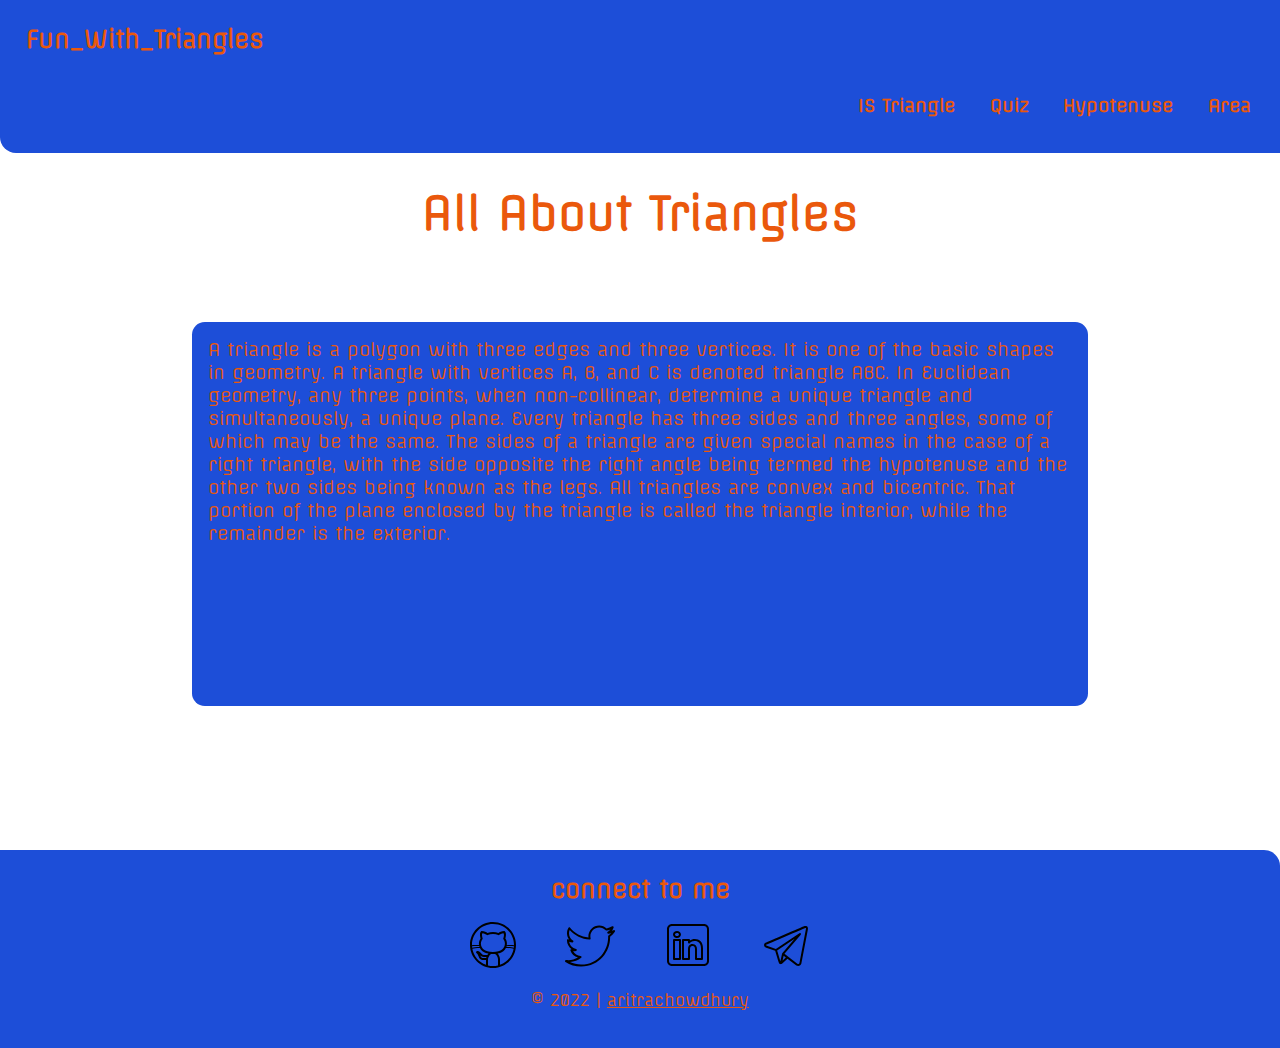
==== index.html @ ffc76db2 "quiz left" ====
<!DOCTYPE html>
<html lang="en">
<head>
  <meta charset="UTF-8">
  <meta http-equiv="X-UA-Compatible" content="IE=edge">
  <meta name="viewport" content="width=device-width, initial-scale=1.0">
  <link rel="stylesheet" href="./style.css">
  <title>Triangle Mania</title>
</head>
<body>
  <nav class="nav-bar">
    <div class ="nav-heading">
      <a class ="nav-heading" href="./index.html">Fun_With_Triangles</a>
    </div> 
    <ul class="nav-pills">
      <li class="nav-pill-items"> <a class="link" href="./IsTriangle.html" target="_blank">IS Triangle</a></li>
      <li class="nav-pill-items"> <a class="link" href="./quiz.html" target="_blank">Quiz</a></li>
      <li class="nav-pill-items"> <a class="link" href="./hypotenuse.html" target="_blank">Hypotenuse</a></li>
      <li class="nav-pill-items"> <a class="link" href="./area.html" target="_blank">Area</a></li>
    </ul>
  </nav>
  <div class="container">
    <h1 class="heading">All About Triangles</h1>
    <div class="section">
    <p class="about">A triangle is a polygon with three edges and three vertices. It is one of the basic shapes in geometry. A triangle with vertices A, B, and C is denoted triangle ABC. In Euclidean geometry, any three points, when non-collinear, determine a unique triangle and simultaneously, a unique plane. Every triangle has three sides and three angles, some of which may be the same. The sides of a triangle are given special names in the case of a right triangle, with the side opposite the right angle being termed the hypotenuse and the other two sides being known as the legs. All triangles are convex and bicentric. That portion of the plane enclosed by the triangle is called the triangle interior, while the remainder is the exterior. </p>
    </div>
  </div>

  <footer class="footer">
    <p class="footer-header">connect to me</p>
    <ul class="footer-pills">
    <li class="footer-items"><a class="footer-link" href="https://github.com/Aritra-art" target="_blank"><img src="./images/github.svg" ></a></li>
    <li class="footer-items"><a href="https://twitter.com/Raj_chowdhury10" target="_blank"><img src="./images/twitter.svg" ></a></li>
    <li class="footer-items"><a href="https://www.linkedin.com/in/aritra-chowdhury-b95a66227/" target="_blank"><img src="./images/linkedin.svg" ></a></li>
    <li class="footer-items"><a href="https://t.me/Aritra_chowdhury" target="_blank"><img src="./images/telegram.svg" ></a></li>
    </ul>
    <p class="privacy">© 2022 | <a class="name"href="https://aritraportfolio.netlify.app/" target="_blank">aritrachowdhury</a></p>
  </footer>
</body>
</html>
---- style.css ----
@import url('https://fonts.googleapis.com/css2?family=Offside&display=swap');

:root{
  --primary-color:#1d4ed8;
  --secondary-color:#ea580c;
  --error-color:#dc2626;
}

body{
  margin: 0rem;
  font-family: 'Offside', cursive;
}

.nav-bar{
  
  width: 100%;
  height: 17vh;
  background-color: var(--primary-color);
  border-bottom-left-radius: 1rem;
}
.nav-pills{
  list-style: none;
  text-align: right;
}
.nav-pill-items{
  font-size: 1.1rem;
  display:inline;
  font-weight: bold;
  padding: 0rem 0.8rem 1rem 0rem;
}
.link{
  padding: 0rem 1rem 1rem 0rem;
  color: var(--secondary-color);
  text-decoration: none;
}
.link-active{
  text-decoration: underline;
  font-size : 1.2rem
}

.nav-heading{
  text-decoration: none;
  font-size: 1.5rem;
  padding: 1.5rem;
  padding-left: 0.8rem;
  font-weight: bold;
  color: var(--secondary-color);
}

.container{
  display: flex;
  flex-direction: column;
  width: 100%;
}

.heading{
  margin: auto;
  padding-top: 2rem;
  color: var(--secondary-color);
  font-size: 2.8rem;
  padding-bottom: 1rem;
}

.name-heading{
  margin: auto;
  padding: 1rem;
  color: var(--secondary-color);
}
.heading-hypotenuse{
  margin: auto;
  padding-top: 2rem;
  color: var(--secondary-color);
  font-size: 2.6rem;
  padding-bottom: 1rem;
}

label{
  margin: auto;
  padding: 1.2rem ;
  padding-top: 2rem;
  color: var(--secondary-color);
  font-weight: bold;
  font-size: 1.4rem;
}

input{
  padding: 12px 20px;
  margin: auto;
  width: 70%;
  font-size: 1.1rem;
  border-radius: 0.8rem;
  border: 2px solid var(--primary-color);
}

input:focus{
  outline: 1px solid var(--primary-color);
}

.button{
  padding-bottom: 1rem;
  margin: auto;
  padding-top: 2rem;
}

.is-triangle{
  padding: 1rem 0.8rem;
  font-size: 1.2rem;
  font-weight: bold;
  background-color: var(--primary-color);
  color: var(--secondary-color);
  border: 2px solid var(--secondary-color);
  border-radius: 0.8rem;
}

.hypotenuse{
  padding: 1rem 0.8rem;
  font-size: 1.2rem;
  font-weight: bold;
  background-color: var(--primary-color);
  color: var(--secondary-color);
  border: 2px solid var(--secondary-color);
  border-radius: 0.8rem;
}

.area{
  padding: 1rem 0.8rem;
  font-size: 1.2rem;
  font-weight: bold;
  background-color: var(--primary-color);
  color: var(--secondary-color);
  border: 2px solid var(--secondary-color);
  border-radius: 0.8rem;
}

.clear{
  margin-left: 2rem;
  padding: 1rem 0.8rem;
  font-size: 1.2rem;
  font-weight: bold;
  background-color: whitesmoke;
  color: var(--secondary-color);
  border: 2px solid var(--secondary-color);
  border-radius: 0.8rem;
}

p{
  margin: auto;
}

.error{
  padding-top: 1.5rem;
  color: var(--error-color);
  font-style: italic;
}

.show{
  padding-top: 1.5rem;
  color: var(--secondary-color);
  font-size: 1.2rem;
  font-weight: bold;
}

.footer{
  margin-top: 9rem;
  margin-right: 3rem;
  width: 100%;
  height: 22vh;
  background-color: var(--primary-color);
  border-top-right-radius: 1rem;
}
.footer-header{
  text-align: center;
  padding: 1.5rem 0rem 0rem ;
  font-weight: bolder;
  font-size: 1.5rem;
  color: var(--secondary-color);
}

.footer-pills{
  list-style: none;
  text-align: center;
}
.footer-items{
  display: inline;
  padding: 0rem 2.6rem 0rem 0rem;
}
.privacy{
  text-align: center;
  color: var(--secondary-color);
}
.name{
  color: var(--secondary-color);
}

.about{
  padding: 1rem;
  color: var(--secondary-color);
  font-size: 1.1rem;
}
.section{
  margin: auto;
  margin-top: 4rem;
  background-color: var(--primary-color);
  height: 24rem;
  border-radius: 0.8rem;
  width: 70%;
}
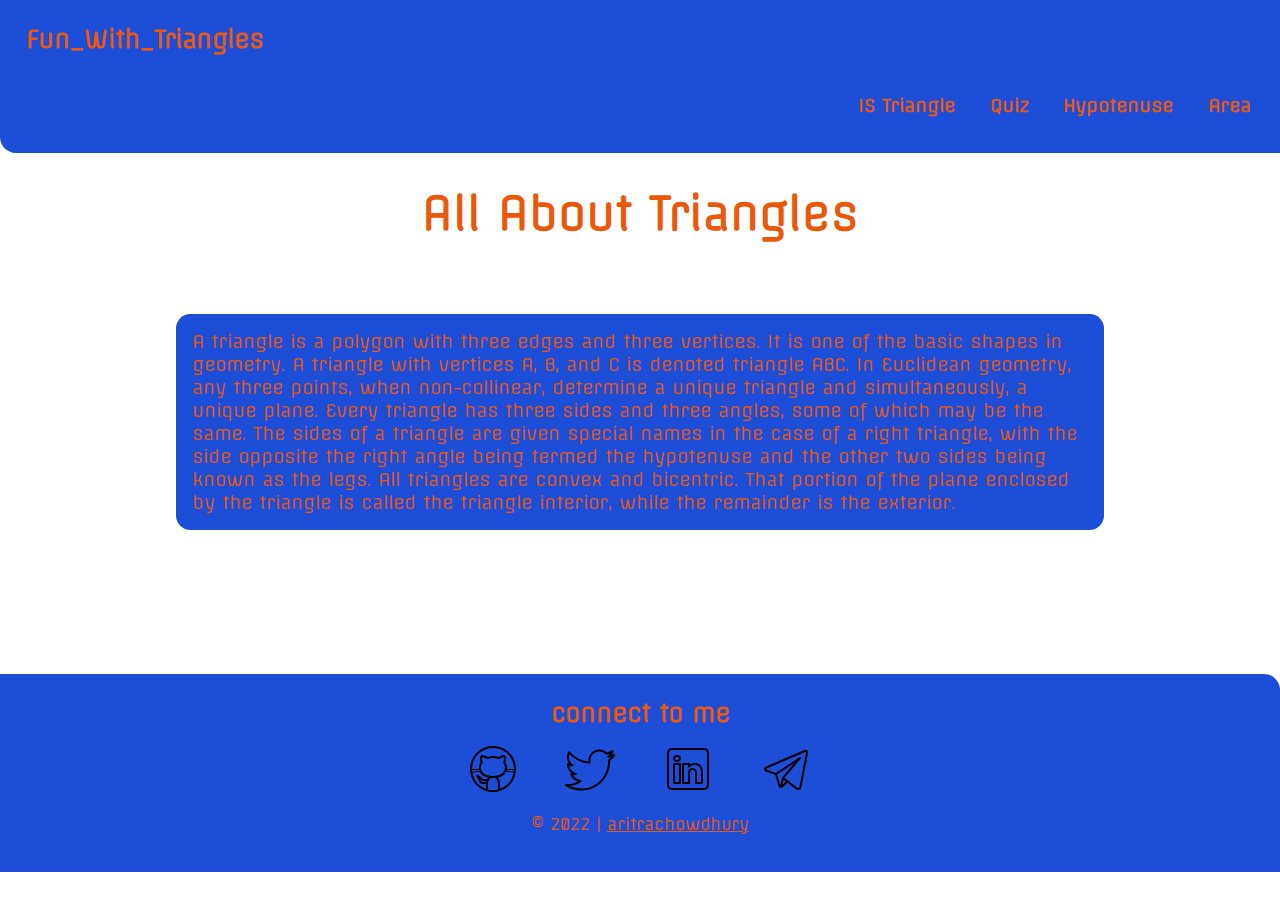
==== commit faba0afb: "index file fixed" ====
--- a/index.html
+++ b/index.html
@@ -5,6 +5,7 @@
   <meta http-equiv="X-UA-Compatible" content="IE=edge">
   <meta name="viewport" content="width=device-width, initial-scale=1.0">
   <link rel="stylesheet" href="./style.css">
+  <link rel="shortcut icon" href="./images/favicon.png" type="image/png">
   <title>Triangle Mania</title>
 </head>
 <body>
@@ -21,9 +22,7 @@
   </nav>
   <div class="container">
     <h1 class="heading">All About Triangles</h1>
-    <div class="section">
-    <p class="about">A triangle is a polygon with three edges and three vertices. It is one of the basic shapes in geometry. A triangle with vertices A, B, and C is denoted triangle ABC. In Euclidean geometry, any three points, when non-collinear, determine a unique triangle and simultaneously, a unique plane. Every triangle has three sides and three angles, some of which may be the same. The sides of a triangle are given special names in the case of a right triangle, with the side opposite the right angle being termed the hypotenuse and the other two sides being known as the legs. All triangles are convex and bicentric. That portion of the plane enclosed by the triangle is called the triangle interior, while the remainder is the exterior. </p>
-    </div>
+    <div class="section">A triangle is a polygon with three edges and three vertices. It is one of the basic shapes in geometry. A triangle with vertices A, B, and C is denoted triangle ABC. In Euclidean geometry, any three points, when non-collinear, determine a unique triangle and simultaneously, a unique plane. Every triangle has three sides and three angles, some of which may be the same. The sides of a triangle are given special names in the case of a right triangle, with the side opposite the right angle being termed the hypotenuse and the other two sides being known as the legs. All triangles are convex and bicentric. That portion of the plane enclosed by the triangle is called the triangle interior, while the remainder is the exterior. </div>
   </div>
 
   <footer class="footer">
--- a/style.css
+++ b/style.css
@@ -192,16 +192,13 @@
   color: var(--secondary-color);
 }
 
-.about{
-  padding: 1rem;
-  color: var(--secondary-color);
+.section{
   font-size: 1.1rem;
-}
-.section{
-  margin: auto;
-  margin-top: 4rem;
-  background-color: var(--primary-color);
-  height: 24rem;
-  border-radius: 0.8rem;
+  padding:1rem;
+  margin: auto;
+  color: var(--secondary-color);
+  margin-top: 3.5rem;
+  background-color: var(--primary-color);
+  border-radius: 0.9rem;
   width: 70%;
 }